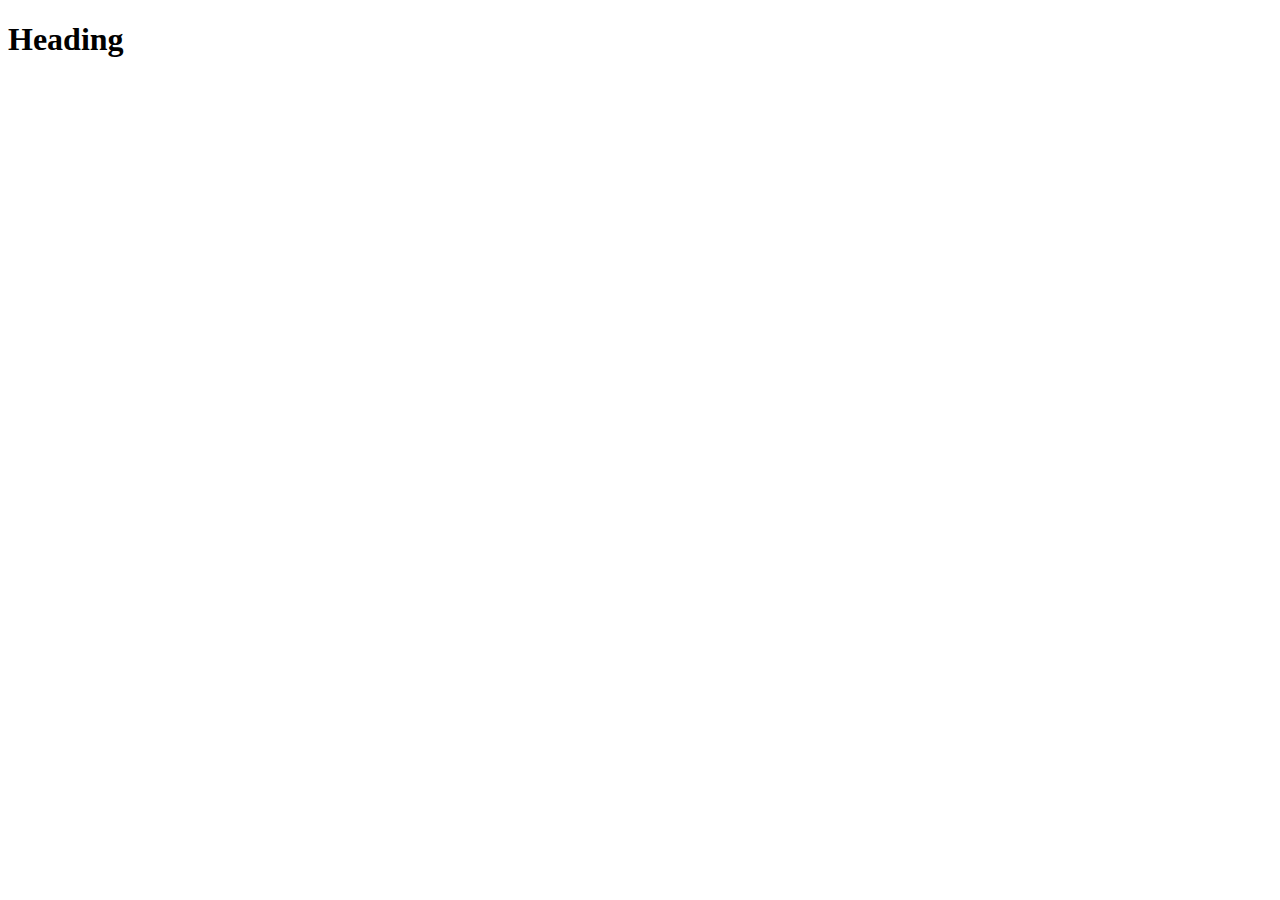
==== image.html @ 3f502fc6 "initial push" ====
<!DOCTYPE html>
<html lang="en">
  <head>
    <meta charset="UTF-8">
    <meta name="viewport" content="width=device-width, initial-scale=1.0">
    <meta http-equiv="X-UA-Compatible" content="ie=edge">
    <title>449-Photos</title>
    <link rel="stylesheet" href="styles.css">
  </head>
  <body>
    <h1>Heading</h1>
  </body>
</html>
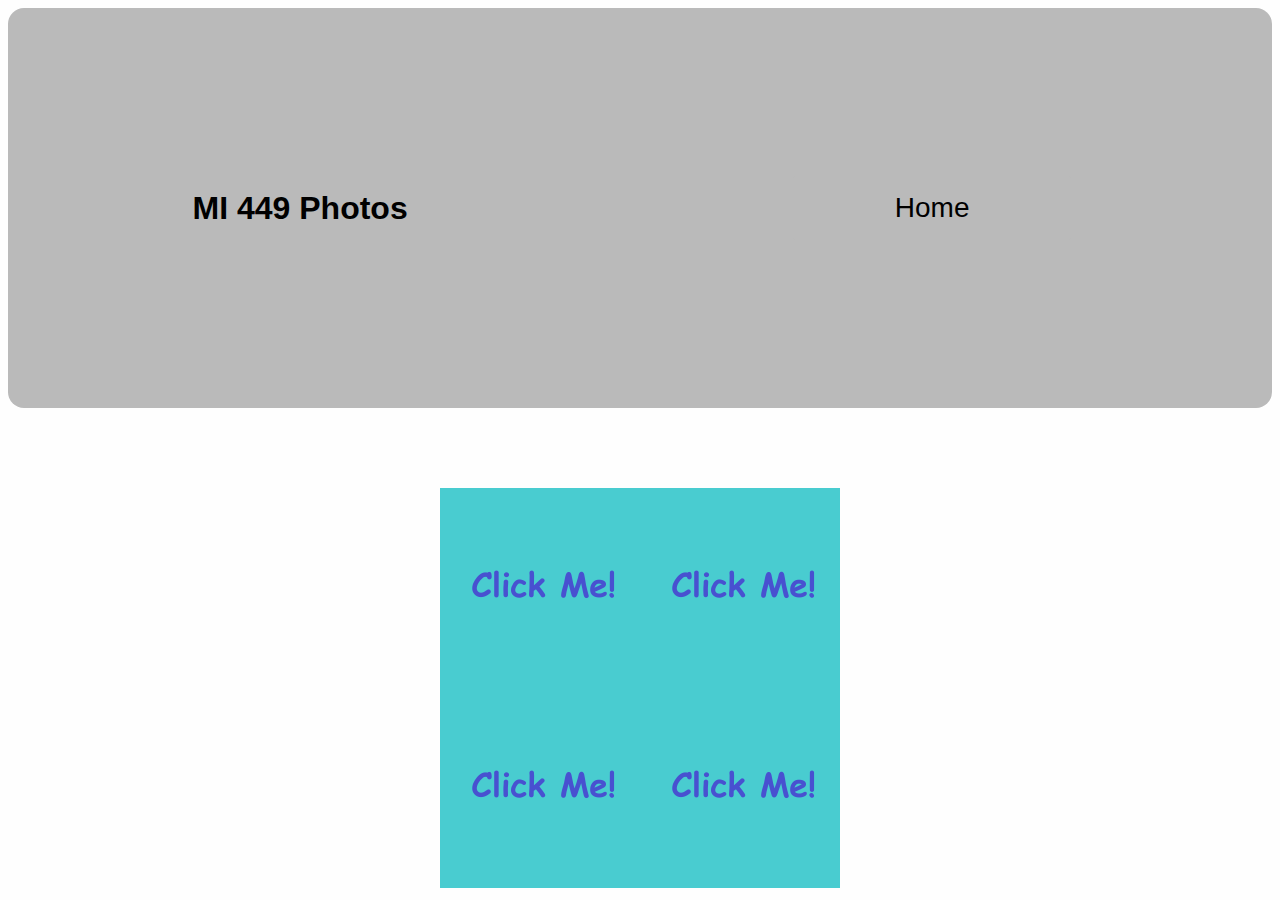
==== commit 17d6ec34: "backup point" ====
--- a/image.html
+++ b/image.html
@@ -1,13 +1,28 @@
 <!DOCTYPE html>
 <html lang="en">
-  <head>
-    <meta charset="UTF-8">
-    <meta name="viewport" content="width=device-width, initial-scale=1.0">
-    <meta http-equiv="X-UA-Compatible" content="ie=edge">
-    <title>449-Photos</title>
-    <link rel="stylesheet" href="styles.css">
-  </head>
-  <body>
-    <h1>Heading</h1>
-  </body>
+
+<head>
+  <meta charset="UTF-8">
+  <meta name="viewport" content="width=device-width, initial-scale=1.0">
+  <meta http-equiv="X-UA-Compatible" content="ie=edge">
+  <title>449-Photos</title>
+  <link rel="stylesheet" href="styles.css">
+</head>
+
+<body>
+  <div class="gi">
+    <header class="giheader flex">
+      <h1>MI 449 Photos</h1>
+      <nav>
+        <ul>
+          <li><a class="nav-btn-inactive" href="index.html">Home</a></li>
+        </ul>
+      </nav>
+    </header>
+    <div class="gipic flex">
+      <div class="detail"></div>
+    </div>
+  </div>
+</body>
+
 </html>--- a/styles.css
+++ b/styles.css
@@ -0,0 +1,102 @@
+html {
+    background: #fefefe;
+    font-family: Helvetica;
+}
+
+h1 {
+    align-self: center;
+}
+
+
+
+.gi {
+    display: grid;
+    grid-template-columns: 1fr;
+    grid-template-rows: repeat(2, 1fr);
+    grid-row-gap: 5em;
+}
+
+.giheader {
+    grid-area: 1 / 1 / 2 / 2;
+    text-align: center;
+    background-color: #bababa;
+    border-radius: 1em;
+}
+
+.gimg {
+    grid-area: 2 / 1 / 3 / 2;
+}
+
+
+
+.g {
+    display: grid;
+    grid-template-columns: repeat(3, 1fr);
+    grid-template-rows: repeat(4, 1fr);
+    grid-column-gap: 1em;
+    grid-row-gap: 4em;
+}
+
+
+.header {
+    grid-area: 1 / 1 / 2 / 4;
+    text-align: center;
+    background-color: #bababa;
+    border-radius: 1em;
+}
+
+.picrow1 {
+    grid-area: 2 / 1 / 3 / 4;
+}
+
+.picrow2 {
+    grid-area: 3 / 1 / 4 / 4;
+}
+
+.picrow3 {
+    grid-area: 4 / 1 / 5 / 4;
+}
+
+.flex {
+    display: flex;
+    justify-content: space-around;
+}
+
+nav{
+    align-self: center;
+}
+
+
+nav>ul {
+    list-style-type: none;
+    border-radius: 0.25em;
+    background-color: #bababa;
+    padding: 1em;
+    margin: 1em;
+}
+
+
+li a {
+    color: black;
+    text-align: center;
+    padding: 3.07em;
+    text-decoration: none;
+    font-size: 175%;
+}
+
+li .nav-btn-inactive:hover {
+    background-color: #9c9c9c;
+    transition: background-color ease-in-out 0.2s;
+}
+
+
+.nav-btn-active {
+    background-color: #7c7c7c;
+    text-decoration: none;
+}
+
+.detail{
+    background: url(img5.png);
+    width: 400px;
+    height: 400px;
+}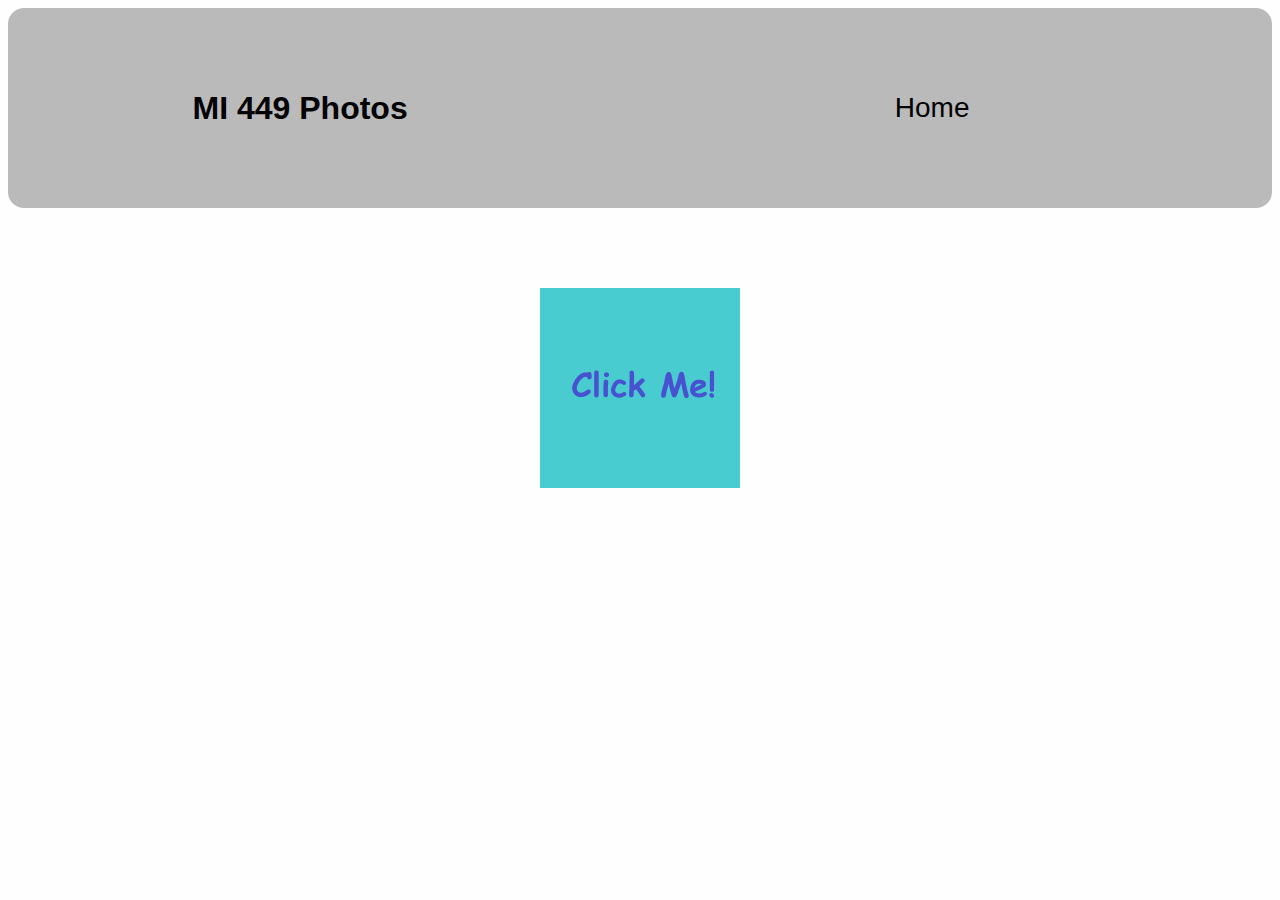
==== commit cd336ffd: "push" ====
--- a/image.html
+++ b/image.html
@@ -20,7 +20,7 @@
       </nav>
     </header>
     <div class="gipic flex">
-      <div class="detail"></div>
+      <img src="img5.png" alt="Image of text saying click me">
     </div>
   </div>
 </body>
--- a/styles.css
+++ b/styles.css
@@ -93,10 +93,4 @@
 .nav-btn-active {
     background-color: #7c7c7c;
     text-decoration: none;
-}
-
-.detail{
-    background: url(img5.png);
-    width: 400px;
-    height: 400px;
 }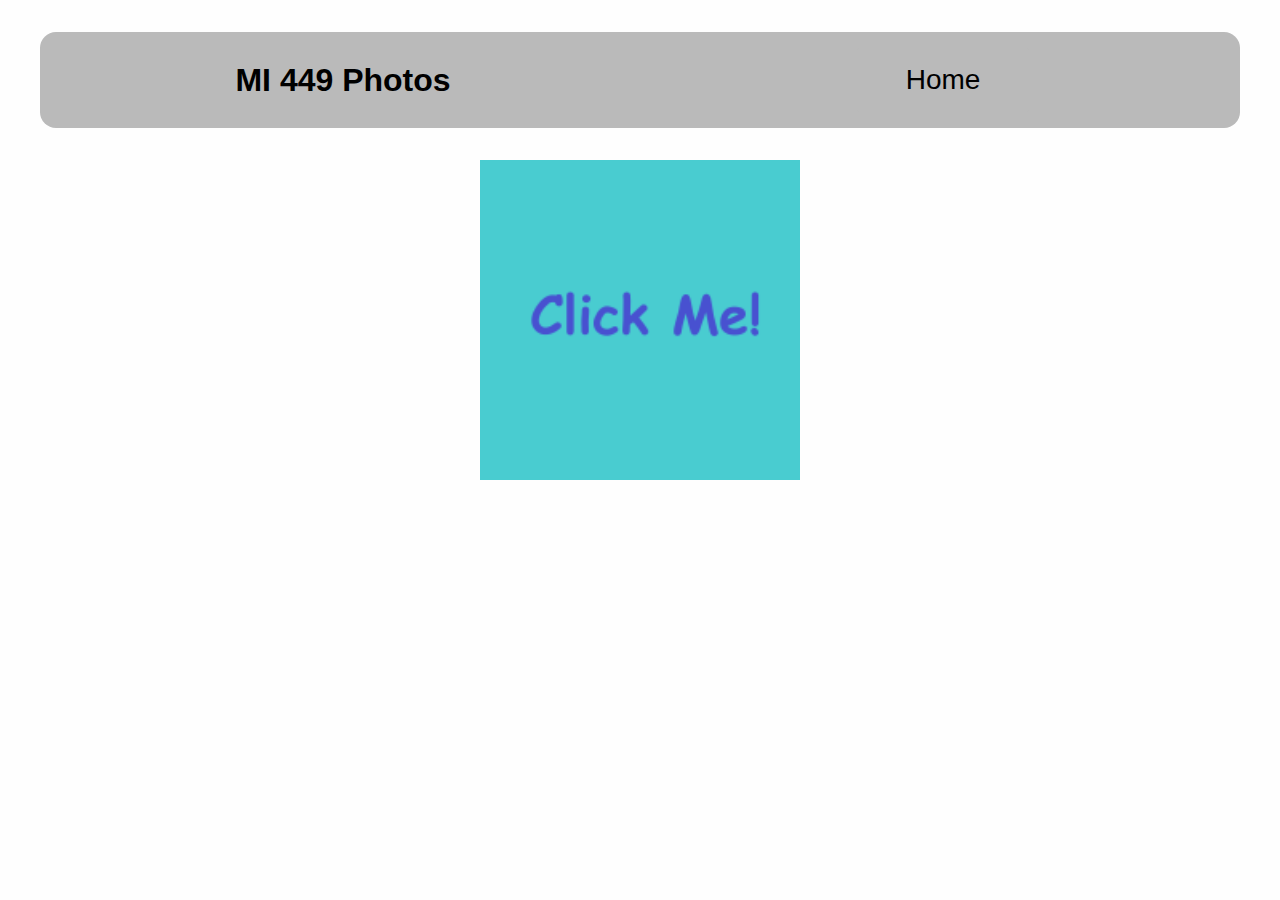
==== commit f19e2152: "fix" ====
--- a/image.html
+++ b/image.html
@@ -10,8 +10,7 @@
 </head>
 
 <body>
-  <div class="gi">
-    <header class="giheader flex">
+    <header class="flex">
       <h1>MI 449 Photos</h1>
       <nav>
         <ul>
@@ -19,8 +18,8 @@
         </ul>
       </nav>
     </header>
-    <div class="gipic flex">
-      <img src="img5.png" alt="Image of text saying click me">
+    <div class="flex">
+      <img class="details" src="img5.png" alt="Image of text saying click me">
     </div>
   </div>
 </body>
--- a/styles.css
+++ b/styles.css
@@ -7,62 +7,18 @@
     align-self: center;
 }
 
-
-
-.gi {
-    display: grid;
-    grid-template-columns: 1fr;
-    grid-template-rows: repeat(2, 1fr);
-    grid-row-gap: 5em;
-}
-
-.giheader {
-    grid-area: 1 / 1 / 2 / 2;
-    text-align: center;
+header {
     background-color: #bababa;
     border-radius: 1em;
-}
-
-.gimg {
-    grid-area: 2 / 1 / 3 / 2;
-}
-
-
-
-.g {
-    display: grid;
-    grid-template-columns: repeat(3, 1fr);
-    grid-template-rows: repeat(4, 1fr);
-    grid-column-gap: 1em;
-    grid-row-gap: 4em;
-}
-
-
-.header {
-    grid-area: 1 / 1 / 2 / 4;
-    text-align: center;
-    background-color: #bababa;
-    border-radius: 1em;
-}
-
-.picrow1 {
-    grid-area: 2 / 1 / 3 / 4;
-}
-
-.picrow2 {
-    grid-area: 3 / 1 / 4 / 4;
-}
-
-.picrow3 {
-    grid-area: 4 / 1 / 5 / 4;
 }
 
 .flex {
     display: flex;
     justify-content: space-around;
+    margin: 2em;
 }
 
-nav{
+nav {
     align-self: center;
 }
 
@@ -75,11 +31,10 @@
     margin: 1em;
 }
 
-
 li a {
     color: black;
     text-align: center;
-    padding: 3.07em;
+    padding: 1.15em;
     text-decoration: none;
     font-size: 175%;
 }
@@ -93,4 +48,8 @@
 .nav-btn-active {
     background-color: #7c7c7c;
     text-decoration: none;
+}
+
+.details{
+    width: 20em;
 }